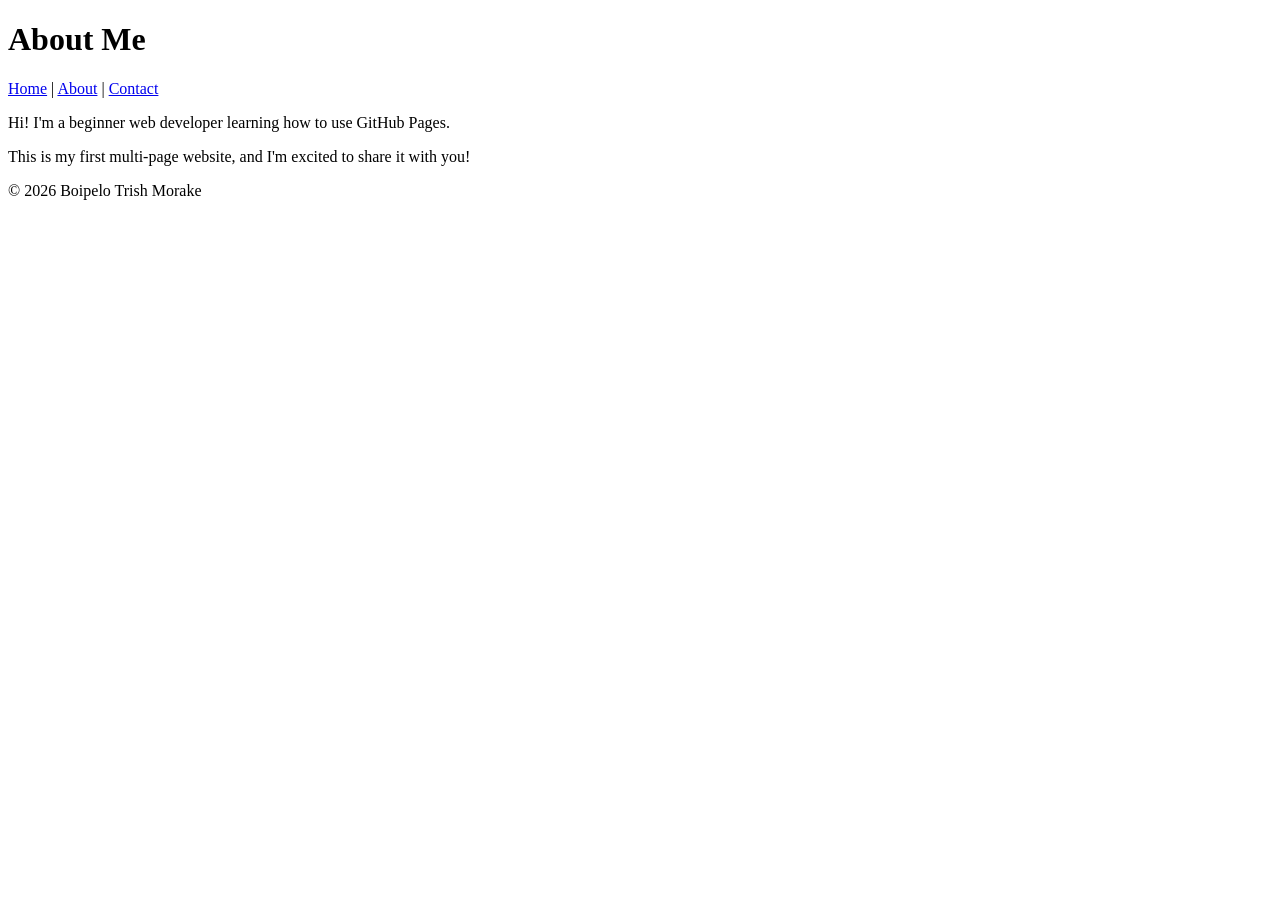
==== about.html @ fc33fbc9 "Added About and Contact pages with navigation" ====
<!DOCTYPE html>

<html lang="en">

<head>

<meta charset="UTF-8">

<meta name="viewport" content="width=device-width, initial-scale=1.0">

<title>About Me</title>

</head>

<body>

<header>

<h1>About Me</h1>

<nav>

<a href="index.html">Home</a> |

<a href="about.html">About</a> |

<a href="contact.html">Contact</a>

</nav>

</header>


<main>

<p>Hi! I'm a beginner web developer learning how to use GitHub Pages.</p>

<p>This is my first multi-page website, and I'm excited to share it with you!</p>

</main>


<footer>

<p>&copy; 2026 Boipelo Trish Morake</p>

</footer>

</body>

</html>
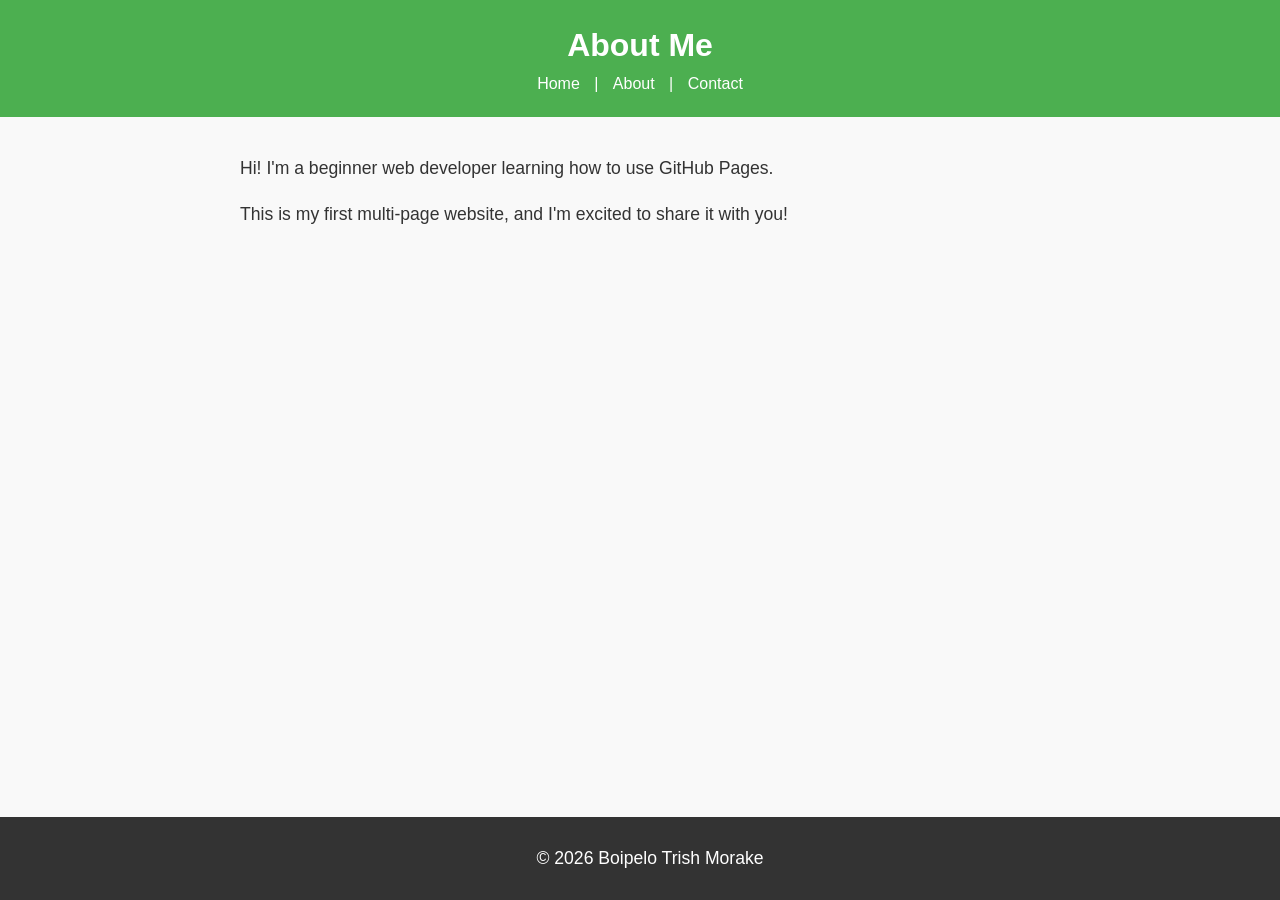
==== commit c3f7a86b: "Added CSS3 styling to the website" ====
--- a/about.html
+++ b/about.html
@@ -9,6 +9,8 @@
 <meta name="viewport" content="width=device-width, initial-scale=1.0">
 
 <title>About Me</title>
+
+<link rel="stylesheet" href="styles.css"> 
 
 </head>
 
--- a/styles.css
+++ b/styles.css
@@ -0,0 +1,131 @@
+body { 
+
+    font-family: Arial, sans-serif; 
+
+    color: #333; 
+
+    background-color: #f9f9f9; 
+
+    margin: 0; 
+
+    padding: 0; 
+
+    line-height: 1.6; 
+
+} 
+header { 
+
+    background-color: #4CAF50; 
+
+    color: white; 
+
+    padding: 20px; 
+
+    text-align: center; 
+
+} 
+
+ 
+
+header h1 { 
+
+    margin: 0; 
+
+} 
+
+ 
+
+nav a { 
+
+    color: white; 
+
+    text-decoration: none; 
+
+    margin: 0 10px; 
+
+} 
+
+ 
+
+nav a:hover { 
+
+    text-decoration: underline; 
+
+} 
+main { 
+
+    padding: 20px; 
+
+    max-width: 800px; 
+
+    margin: 0 auto; 
+
+} 
+
+ 
+
+main img { 
+
+    max-width: 100%; 
+
+    height: auto; 
+
+    display: block; 
+
+    margin: 20px 0; 
+
+} 
+footer { 
+
+    background-color: #333; 
+
+    color: white; 
+
+    text-align: center; 
+
+    padding: 10px; 
+
+    position: fixed; 
+
+    bottom: 0; 
+
+    width: 100%; 
+
+} 
+p { 
+
+    font-size: 1.1em; 
+
+} 
+
+ 
+
+a { 
+
+    color: #4CAF50; 
+
+    text-decoration: none; 
+
+} 
+
+ 
+
+a:hover { 
+
+    text-decoration: underline; 
+
+} 
+img { 
+
+    border: 5px solid #4CAF50; 
+
+    border-radius: 10px; 
+
+} 
+main a[href^="mailto:"] { 
+
+    color: #ff5722; 
+
+    font-weight: bold; 
+
+} 
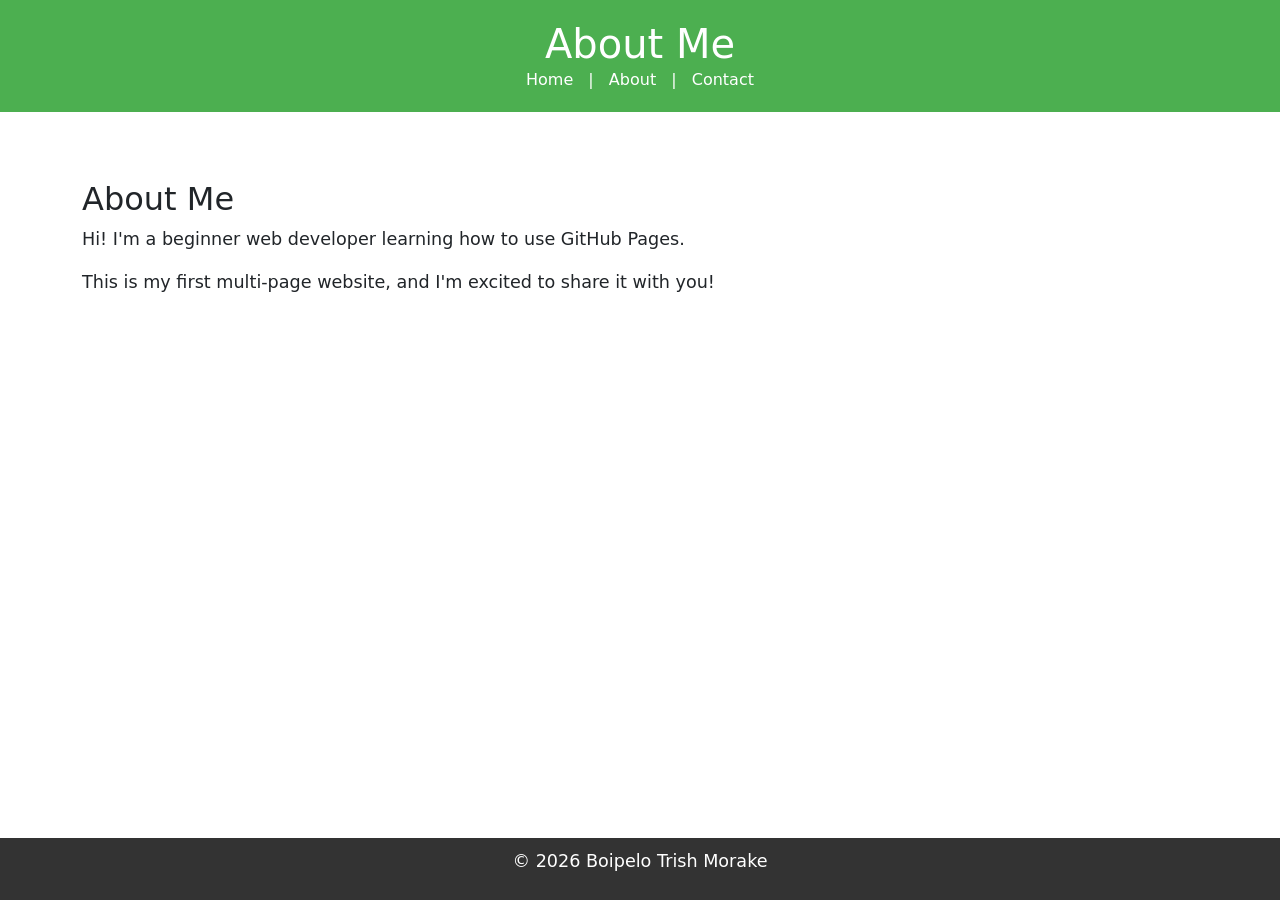
==== commit 68171255: "Added Bootstrap framework for styling and layout" ====
--- a/about.html
+++ b/about.html
@@ -11,6 +11,9 @@
 <title>About Me</title>
 
 <link rel="stylesheet" href="styles.css"> 
+<!-- Bootstrap CSS -->
+
+<link href="https://cdn.jsdelivr.net/npm/bootstrap@5.3.0/dist/css/bootstrap.min.css" rel="stylesheet">
 
 </head>
 
@@ -33,7 +36,9 @@
 </header>
 
 
-<main>
+<main class="container my-5">
+
+<h2>About Me</h2>
 
 <p>Hi! I'm a beginner web developer learning how to use GitHub Pages.</p>
 
@@ -47,6 +52,11 @@
 <p>&copy; 2026 Boipelo Trish Morake</p>
 
 </footer>
+<!-- Bootstrap JS and dependencies -->
+
+<script src="https://cdn.jsdelivr.net/npm/@popperjs/core@2.11.6/dist/umd/popper.min.js"></script>
+
+<script src="https://cdn.jsdelivr.net/npm/bootstrap@5.3.0/dist/js/bootstrap.min.js"></script>
 
 </body>
 
